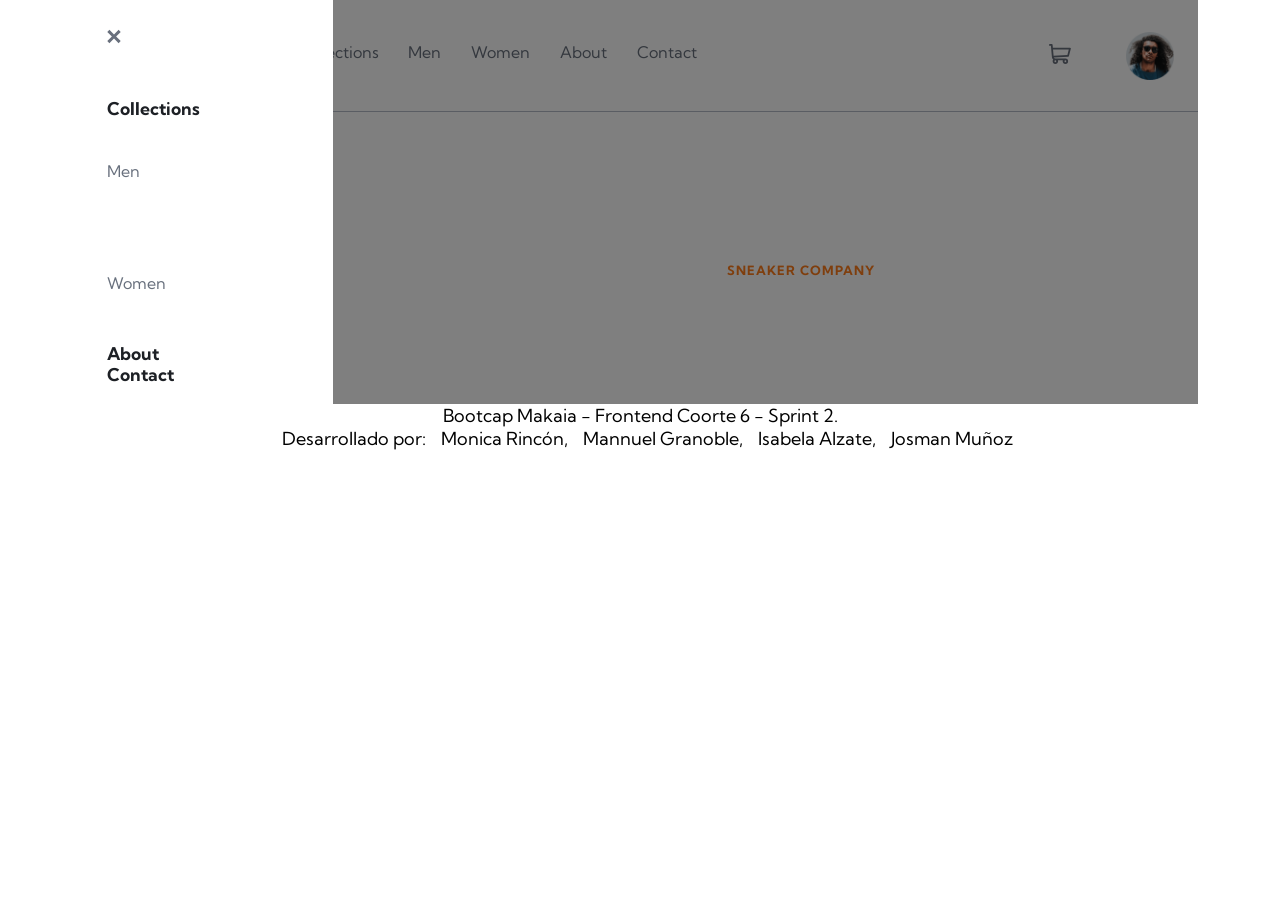
==== detalles.html @ 3f400a6a "copia del sprint2" ====
<!DOCTYPE html>
<html lang="en">
<head>
  <meta charset="UTF-8">
  <meta name="viewport" content="width=device-width, initial-scale=1.0"> 

  <link rel="icon" type="image/png" sizes="32x32" href="./images/favicon-32x32.png">
  
  <title>E-commerce - Sprint 2</title>
  <link rel="stylesheet" href="./main.css">
</head>
<body>
  
  <main class="main-container">
    <header class="header">
      <div class="header__navigation">
        <img class="header__menu" src="./images/icon-menu.svg" alt="menu icon">
        <img class="header__logo" src="./images/logo.svg" alt="logo">
        <!--Navbar version normal-->
        <nav class="navbar">
          <ul class="navbar__items">
            <li><a class="navbar__link" href="index.html">Collections</a></li>
            <li><a class="navbar__link" href="index.html?param1=hombre" >Men</a></li>
            <li><a class="navbar__link" href="index.html?param1=mujer" >Women</a></li>
            <li><a class="navbar__link" href="#">About</a></li>
            <li><a class="navbar__link" href="#">Contact</a></li>
          </ul>
        </nav>
        <!--Fin Navbar version normal-->
      </div>
      
      <!--navBar version movil -->
      <div class="modal-navbar__background">
        <nav class="modal-navbar">
          <img class="modal-navbar__close-icon" src="./images/icon-close.svg" alt="" srcset="">
          <ul class="modal-navbar__items">
            <li><a class="modal-navbar__link" href="#">Collections</a></li>
            <li><a class="navbar__link" href="index.html?param1=hombre" >Men</a></li>
            <li><a class="navbar__link" href="index.html?param1=mujer" >Women</a></li>
            <li><a class="modal-navbar__link" href="#">About</a></li>
            <li><a class="modal-navbar__link" href="#">Contact</a></li>
          </ul>
        </nav>
      </div>
      <!--Fin navBar version movil -->

      <!--contenedor carrito de compras y usuario -->
      <div class="header__cart-user">
        <div class="header__cart">
          <div class="header__cart--notification">0</div>
          <img src="./images/icon-cart.svg" alt="">
        </div>
        <img class="header__user" src="./images/image-avatar.png" alt="">
      </div>
      <!--fin contenedor carrito de compras y usuario -->
    </header>

    <section class="content">
      <article >
        <div id="carrusel" class="gallery">
         <!--Este es el contenedor de las 4 imagenes pequeñas que se ven en la parte inferior-->
        </div>
      </article>

      <article  class="details">
        <div id="details">
          <h2 class="details__company">Sneaker Company</h2>
        </div>
        
      </article>
    </section>

    <!-- Carrito de compras -->
    <div class="cart-modal">
      <p class="cart-modal__title">Cart</p>
      <div class="cart-modal__chekout-container">
        <div class="cart-modal__details-container">
          <img class="cart-modal__image" src="./images/image-product-1-thumbnail.jpg" alt="">
          <div>
            <p class="cart-modal__product">Autumn Limited Edition...</p>
            <p class="cart-modal__price">$125 x3 <span>$375.00</span> </p>
          </div>
          <img class="cart-modal__delete" src="./images/icon-delete.svg" alt="delete">
        </div>
        <button type="button" class="cart-modal__chekount"  >Checkout</button>
      </div>
    </div>
    <!-- Fin Carrito de compras -->

    
  </main>
  
  <footer class="attribution">
    Bootcap Makaia - Frontend Coorte 6 - Sprint 2. <br>
    <ul class="attribution-nombres">
      <li><a class="attribution-nombre" href="#">Desarrollado por:</a></li>
      <li><a class="attribution-nombre" href="#">Monica Rincón,</a></li>
      <li><a class="attribution-nombre" href="#">Mannuel Granoble,</a></li>
      <li><a class="attribution-nombre" href="#">Isabela Alzate, </a></li>
      <li><a class="attribution-nombre" href="#">Josman Muñoz</a></li>
    </ul>
        
  </footer>

  <!-- Galeri con zoom -->
  <div class="modal-gallery__background">
    <article class="modal-gallery">
      <div class="modal-gallery__close-container">
        <img class="modal-gallery__close" src="./images/icon-close.svg" alt="icon close">
      </div>
      <div class="modal-gallery__image-container">
        <img class="modal-gallery__previus" src="./images/icon-previous.svg" alt="previus">
        <img class="modal-gallery__next" src="./images/icon-next.svg" alt="next">
      </div>
      <div id="cont-img-zoom" class="modal-gallery__thumnails">

      </div>
    </article>
  </div>
  <!-- Galeri con zoom -->

  <script type="module" src="./main.js"></script>
</body>
</html>
---- main.css ----
@charset "UTF-8";
/*Importacion del nuevo tipo de letra*/
@import url("https://fonts.googleapis.com/css2?family=Kumbh+Sans:wght@400;700&display=swap");
/*Variables de Colores*/
/*Fondo negro clarito*/
/*Variable del tipo de letra*/
* {
  margin: 0;
  padding: 0;
  box-sizing: border-box;
}

body {
  /*Implementar el tipo de letra que importamos, a traves de la variable que lo contiene*/
  font-family: "Kumbh Sans", sans-serif;
}

.attribution {
  font-size: 18px;
  text-align: center;
  margin: 0 0 15px 0;
}
.attribution-nombres {
  display: flex;
  align-items: center;
  justify-content: center;
  list-style: none;
}
.attribution-nombre {
  margin-left: 15px;
  text-decoration: none;
  color: black;
}
.attribution-nombre:hover {
  color: hsl(26, 100%, 55%);
}

.header {
  display: flex;
  align-items: center;
  justify-content: space-between;
  height: 68px;
  padding: 0 24px;
  /*Menu hamburguesa del menu movil*/
  /*Contener del carrito de compras, la notificación del carrito y la imagen del usuario*/
  /*Contenedor carrito de compras*/
  /*Contenedor usuario*/
}
@media (min-width: 1115px) {
  .header {
    height: 112px;
    border-bottom: 1px solid hsl(220, 14%, 75%);
  }
}
.header__navigation {
  width: 175px;
  height: 100%;
  display: flex;
  align-items: center;
  justify-content: space-between;
}
@media (min-width: 1115px) {
  .header__navigation {
    width: 590px;
  }
}
.header__menu:hover {
  cursor: pointer;
}
@media (min-width: 1115px) {
  .header__menu {
    display: none;
  }
}
.header__cart-user {
  display: flex;
  align-items: center;
  justify-content: space-between;
  width: 70px;
}
@media (min-width: 1115px) {
  .header__cart-user {
    width: 125px;
  }
}
.header__cart {
  position: relative;
}
.header__cart--notification {
  display: none;
  background-color: hsl(26, 100%, 55%);
  width: 15px;
  height: 12px;
  border-radius: 16px;
  position: absolute;
  top: -2px;
  right: -5px;
  font-size: 0.6em;
  text-align: center;
  color: hsl(0, 0%, 100%);
}
.header__cart:hover {
  cursor: pointer;
  content: url("../images/icon-cart-orange.svg");
}
.header__user {
  width: 24px;
}
@media (min-width: 1115px) {
  .header__user {
    width: 48px;
  }
}
.header__user:hover {
  cursor: pointer;
  border: 2px solid hsl(26, 100%, 55%);
  border-radius: 50%;
}

.navbar {
  display: none;
  width: 400px;
}
.navbar__items {
  list-style: none;
  display: flex;
  justify-content: space-between;
}
.navbar__link {
  text-decoration: none;
  color: hsl(219, 9%, 45%);
  display: block;
  height: 112px;
  padding-top: 42px;
}
.navbar__link:hover {
  border-bottom: 4px solid hsl(26, 100%, 55%);
  font-weight: bold;
  color: hsl(26, 100%, 55%);
}
@media (min-width: 1115px) {
  .navbar {
    display: block;
  }
}

/*Codigo css que se va a reutilizar durante todo el proyecto*/
.modal-navbar {
  background-color: hsl(0, 0%, 100%);
  width: 250px;
  height: 100vh;
  padding: 28px 24px;
}
.modal-navbar__background {
  background-color: hsla(0, 0%, 0%, 0.5);
  position: absolute;
  top: 0;
  left: 0;
  width: 100%;
  height: 100%;
  z-index: 1;
  overflow: hidden;
}
.modal-navbar__items {
  display: flex;
  flex-direction: column;
  justify-content: space-between;
  height: 200px;
  list-style: none;
  margin-top: 50px;
}
.modal-navbar__link {
  text-decoration: none;
  color: hsl(220, 13%, 13%);
  font-weight: 700;
  font-size: 1.1em;
}
.modal-navbar__link:hover {
  color: hsl(26, 100%, 55%);
}
.modal-navbar__close-icon:hover {
  cursor: pointer;
  content: url("../images/icon-close-orange.svg");
}
.gallery__image-container {
  height: 300px;
  width: 100%;
  background-image: url("../images/image-product-1.jpg");
  background-position-y: -35px;
  background-size: cover;
}
.gallery__previus {
  background-color: hsl(0, 0%, 100%);
  width: 40px;
  height: 40px;
  padding: 12px;
  border-radius: 50%;
  position: absolute;
  top: 170px;
  left: 15px;
}
.gallery__previus:hover {
  cursor: pointer;
}
@media (min-width: 1115px) {
  .gallery__previus {
    display: none;
  }
}
.gallery__next {
  background-color: hsl(0, 0%, 100%);
  width: 40px;
  height: 40px;
  padding: 12px;
  border-radius: 50%;
  position: absolute;
  top: 170px;
  left: 320px;
}
.gallery__next:hover {
  cursor: pointer;
}
@media (min-width: 1115px) {
  .gallery__next {
    display: none;
  }
}
.gallery__thumnails {
  display: none;
}
@media (min-width: 1115px) {
  .gallery__thumnails {
    display: flex;
    justify-content: space-between;
  }
}
.gallery__thumnail {
  width: 90px;
  border-radius: 16px;
}
.gallery__thumnail:hover {
  cursor: pointer;
  border: 2px solid hsl(26, 100%, 55%);
}
@media (min-width: 1115px) {
  .gallery {
    width: 446px;
    cursor: pointer;
  }
  .gallery__image-container {
    background-position-y: 0;
    border-radius: 16px;
    height: 446px;
    margin-bottom: 32px;
  }
}

.details {
  padding: 24px;
  /*titulo naranja*/
  /*Titulo principal*/
  /*Descripcion del producto*/
  /*Contenedor de los precios*/
  /*Precio actual*/
  /*Descuento del producto*/
  /*Precio viejo y tachado*/
  /*Boton de añadir al carrito de compras*/
  /*Version pantalla normal*/
}
.details__company {
  color: hsl(26, 100%, 55%);
  text-transform: uppercase;
  font-size: 0.8em;
  letter-spacing: 1px;
  margin-bottom: 12px;
}
.details__title {
  font-size: 1.7em;
  margin-bottom: 16px;
}
.details__description {
  font-size: 0.94em;
  color: hsl(219, 9%, 45%);
  line-height: 24px;
  margin-bottom: 24px;
}
.details__prices {
  display: flex;
  justify-content: space-between;
  margin-bottom: 24px;
  align-items: center;
}
.details__now {
  font-size: 1.8em;
  font-weight: 700;
  display: flex;
  align-items: center;
  gap: 18px;
}
.details__discount {
  font-size: 0.5em;
  background-color: hsl(25, 100%, 94%);
  color: hsl(26, 100%, 55%);
  padding: 4px;
  border: 4px;
}
.details__before {
  font-weight: 700;
  color: hsl(219, 9%, 45%);
  text-decoration: line-through;
}
.details__button {
  background-color: hsl(26, 100%, 55%);
  width: 100%;
  height: 57px;
  border-radius: 8px;
  border: none;
  color: hsl(0, 0%, 100%);
  font-size: 0.9em;
  font-weight: 700;
  display: flex;
  align-items: center;
  justify-content: center;
  gap: 16px;
}
.details__button:hover {
  cursor: pointer;
  opacity: 0.5;
}
@media (min-width: 1115px) {
  .details {
    width: 446px;
    padding-top: 60px;
    /*Titulo principal*/
    /*Descripcion del producto*/
    /*Contenedor del precio del producto*/
    /*Contenedopr de la cantidad del producto*/
  }
  .details__title {
    font-size: 2.7em;
    margin-bottom: 48px;
  }
  .details__description {
    font-size: 0.9em;
    margin-bottom: 37px;
  }
  .details__prices {
    flex-direction: column;
    align-items: flex-start;
  }
  .details__product-quantity {
    display: flex;
    gap: 32px;
  }
}

.input {
  height: 57px;
  display: flex;
  justify-content: space-between;
  background-color: hsl(223, 64%, 98%);
  /*Botones de menos, mas y donde modificar la cantidad de productos */
}
.input__minus {
  width: 25px;
  height: 100%;
  padding: 24px 5px;
}
.input__minus:hover {
  cursor: pointer;
}
.input__number {
  width: 100%;
  border: none;
  background-color: hsl(223, 64%, 98%);
  font-size: 1.2em;
  font-weight: 700;
  font-family: "Kumbh Sans", sans-serif;
  text-align: center;
  outline: none;
}
.input__plus {
  width: 25px;
  height: 100%;
  padding: 19px 3px;
}
.input__plus:hover {
  cursor: pointer;
}

.cart-modal {
  display: none;
  width: 360px;
  height: 260px;
  border-radius: 8px;
  box-shadow: 3px 3px 10px;
  position: absolute;
  top: 75px;
  right: 6px;
  background-color: hsl(0, 0%, 100%);
}
.cart-modal__title {
  font-weight: 700;
  padding: 24px;
  border-bottom: 1px solid hsl(220, 14%, 75%);
}
.cart-modal__chekout-container {
  padding: 24px;
}
.cart-modal__details-container {
  display: flex;
  align-items: center;
  justify-content: space-between;
  margin-bottom: 24px;
  color: hsl(219, 9%, 45%);
}
.cart-modal__image {
  width: 50px;
  border-radius: 4px;
}
.cart-modal__price span {
  color: hsl(0, 0%, 0%);
  font-weight: 700;
}
.cart-modal__delete:hover {
  cursor: pointer;
}
.cart-modal__chekount {
  background-color: hsl(26, 100%, 55%);
  width: 100%;
  height: 57px;
  border-radius: 8px;
  border: none;
  color: hsl(0, 0%, 100%);
  font-size: 0.9em;
  font-weight: 700;
  display: flex;
  align-items: center;
  justify-content: center;
  gap: 16px;
}
.cart-modal__chekount:hover {
  cursor: pointer;
  opacity: 0.5;
}

.modal-gallery {
  /*Imagen cuando se da click en el slider principal se zoom*/
  width: 550px;
  /*Boton cerrar el zoom del slider*/
  /*Imagen del slider principal del zoom*/
  /*Contenedor de las imagenes en minuatura del slider con zoom*/
  /*imagenes en minuatura del slider con zoom*/
  /*Botones para cambiar la imagen del slider con zoom*/
}
.modal-gallery__background {
  background-color: hsla(0, 0%, 0%, 0.5);
  position: absolute;
  top: 0;
  left: 0;
  width: 100%;
  height: 100%;
  z-index: 1;
  overflow: hidden;
  display: none;
  place-content: center;
}
.modal-gallery__close-container {
  text-align: right;
  height: 30px;
}
.modal-gallery__close {
  width: 16px;
}
.modal-gallery__close:hover {
  cursor: pointer;
  content: url("../images/icon-close-orange.svg");
}
.modal-gallery__image-container {
  background-image: url("../images/image-product-1.jpg");
  height: 446px;
  background-size: cover;
  border-radius: 16px;
  margin-bottom: 32px;
  position: relative;
}
.modal-gallery__thumnails {
  display: flex;
  justify-content: space-between;
  width: 450px;
  margin: auto;
}
.modal-gallery__thumnail {
  width: 90px;
  border-radius: 16px;
}
.modal-gallery__thumnail:hover {
  cursor: pointer;
  border: 2px solid hsl(26, 100%, 55%);
}
.modal-gallery__previus {
  background-color: hsl(0, 0%, 100%);
  width: 40px;
  height: 40px;
  padding: 12px;
  border-radius: 50%;
  position: absolute;
  top: 190px;
  left: -15px;
}
.modal-gallery__previus:hover {
  cursor: pointer;
}
@media (min-width: 1115px) {
  .modal-gallery__previus {
    display: block;
  }
}
.modal-gallery__next {
  background-color: hsl(0, 0%, 100%);
  width: 40px;
  height: 40px;
  padding: 12px;
  border-radius: 50%;
  position: absolute;
  top: 190px;
  left: 520px;
}
.modal-gallery__next:hover {
  cursor: pointer;
}
@media (min-width: 1115px) {
  .modal-gallery__next {
    display: block;
  }
}

.main-container {
  width: 375px;
  margin: auto;
  position: relative;
}
@media (min-width: 1115px) {
  .main-container {
    width: 1115px;
  }
}

@media (min-width: 1115px) {
  .content {
    display: flex;
    padding: 90px 50px;
    gap: 124px;
  }
}

.show {
  display: block;
}

.cart-empty {
  font-weight: 700;
  color: hsla(0, 0%, 0%, 0.5);
  text-align: center;
  margin-top: 30px;
}

/*# sourceMappingURL=main.css.map */
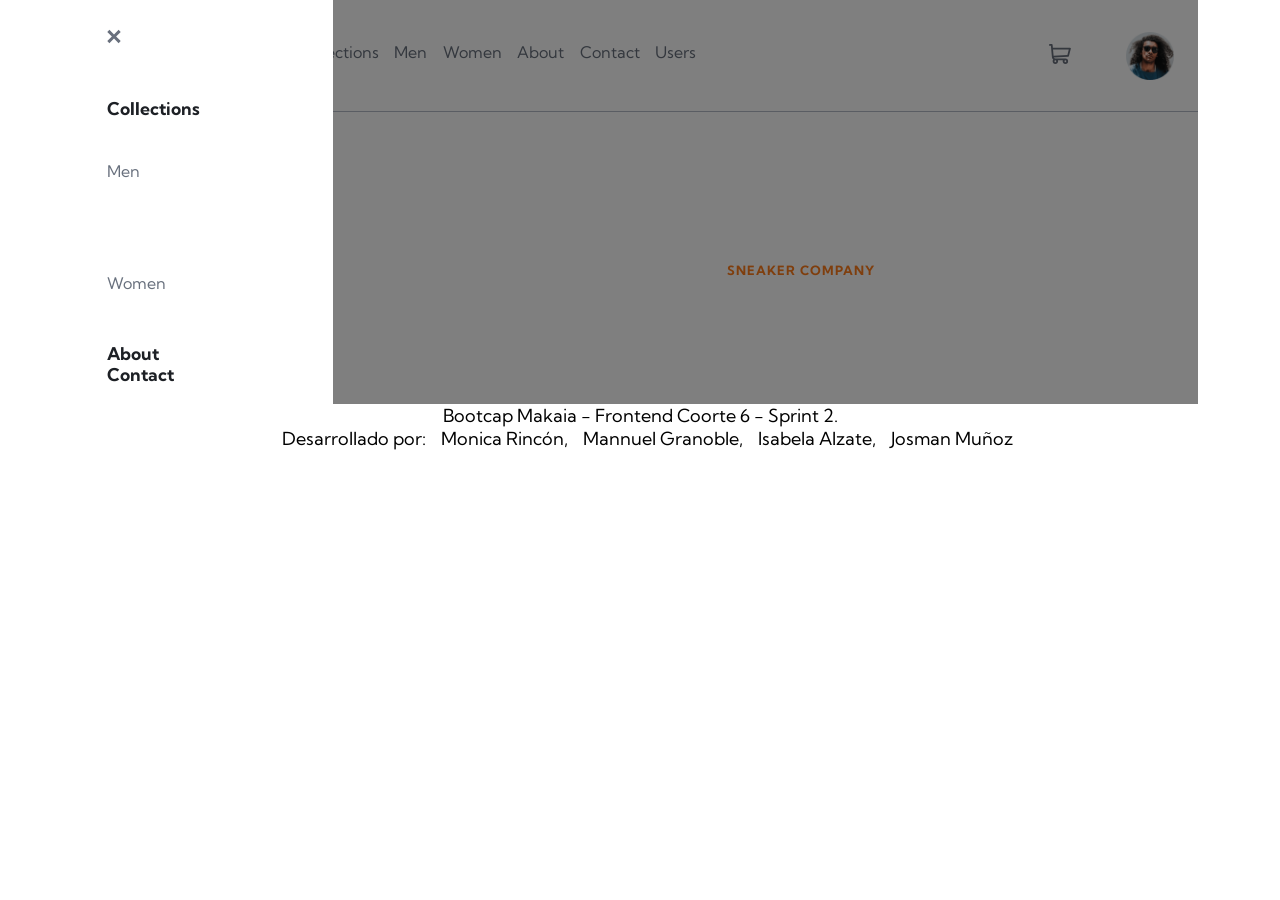
==== commit 1e497478: "Creacion del crud y modularizacion ecommerce" ====
--- a/detalles.html
+++ b/detalles.html
@@ -24,6 +24,7 @@
             <li><a class="navbar__link" href="index.html?param1=mujer" >Women</a></li>
             <li><a class="navbar__link" href="#">About</a></li>
             <li><a class="navbar__link" href="#">Contact</a></li>
+            <li><a href="usuarios.html" class="navbar__link" href="#">Users</a></li>
           </ul>
         </nav>
         <!--Fin Navbar version normal-->
--- a/main.css
+++ b/main.css
@@ -181,6 +181,14 @@
 .modal-navbar__close-icon:hover {
   cursor: pointer;
   content: url("../images/icon-close-orange.svg");
+}
+
+.gallery {
+  /*Imagen grande del carrucel 'slider' version movil*/
+  /*Botones de cambiar la imagen del slider, version movil*/
+  /*Contenedor de la imagenes miniaturas del slider*/
+  /*Imagenes miniaturas*/
+  /*Imagen grande del slider, vercion normal*/
 }
 .gallery__image-container {
   height: 300px;
@@ -535,6 +543,107 @@
   }
 }
 
+.form-container {
+  width: 100%;
+  height: 550px;
+  display: grid;
+  justify-items: center;
+}
+.form-container__register-form {
+  width: 350px;
+  height: 350px;
+  display: grid;
+}
+.form-container__register-form input {
+  width: 100%;
+  height: 45px;
+  padding: 0 15px;
+}
+
+.cards-container {
+  margin: 50px 0;
+  width: 100%;
+  height: 100%;
+  display: flex;
+  flex-wrap: wrap;
+  gap: 20px;
+}
+.cards-container__card {
+  width: 250px;
+  height: 150px;
+  padding: 15px;
+  border: 1px solid;
+  border-radius: 15px;
+  display: grid;
+}
+
+.modal-form-container {
+  width: 450px;
+  height: 550px;
+  display: grid;
+  justify-items: center;
+  align-items: center;
+  background-color: hsl(0, 0%, 100%);
+  border-radius: 20px;
+  position: relative;
+}
+.modal-form-container__background {
+  background-color: hsla(0, 0%, 0%, 0.5);
+  position: absolute;
+  top: 0;
+  left: 0;
+  width: 100%;
+  height: 100%;
+  z-index: 1;
+  overflow: hidden;
+  display: none;
+  place-content: center;
+}
+.modal-form-container__close {
+  cursor: pointer;
+  position: absolute;
+  top: 20px;
+  right: 20px;
+}
+.modal-form-container__register-form {
+  width: 350px;
+  height: 350px;
+  display: grid;
+}
+.modal-form-container__register-form input {
+  width: 100%;
+  height: 45px;
+  padding: 0 15px;
+}
+
+.modal-delete-container {
+  width: 350px;
+  height: 250px;
+  display: grid;
+  justify-items: center;
+  align-items: center;
+  background-color: hsl(0, 0%, 100%);
+  border-radius: 20px;
+  padding: 40px;
+}
+.modal-delete-container__background {
+  background-color: hsla(0, 0%, 0%, 0.5);
+  position: absolute;
+  top: 0;
+  left: 0;
+  width: 100%;
+  height: 100%;
+  z-index: 1;
+  overflow: hidden;
+  display: none;
+  place-content: center;
+}
+.modal-delete-container__button-container {
+  width: 100%;
+  display: flex;
+  justify-content: space-between;
+}
+
 .main-container {
   width: 375px;
   margin: auto;
